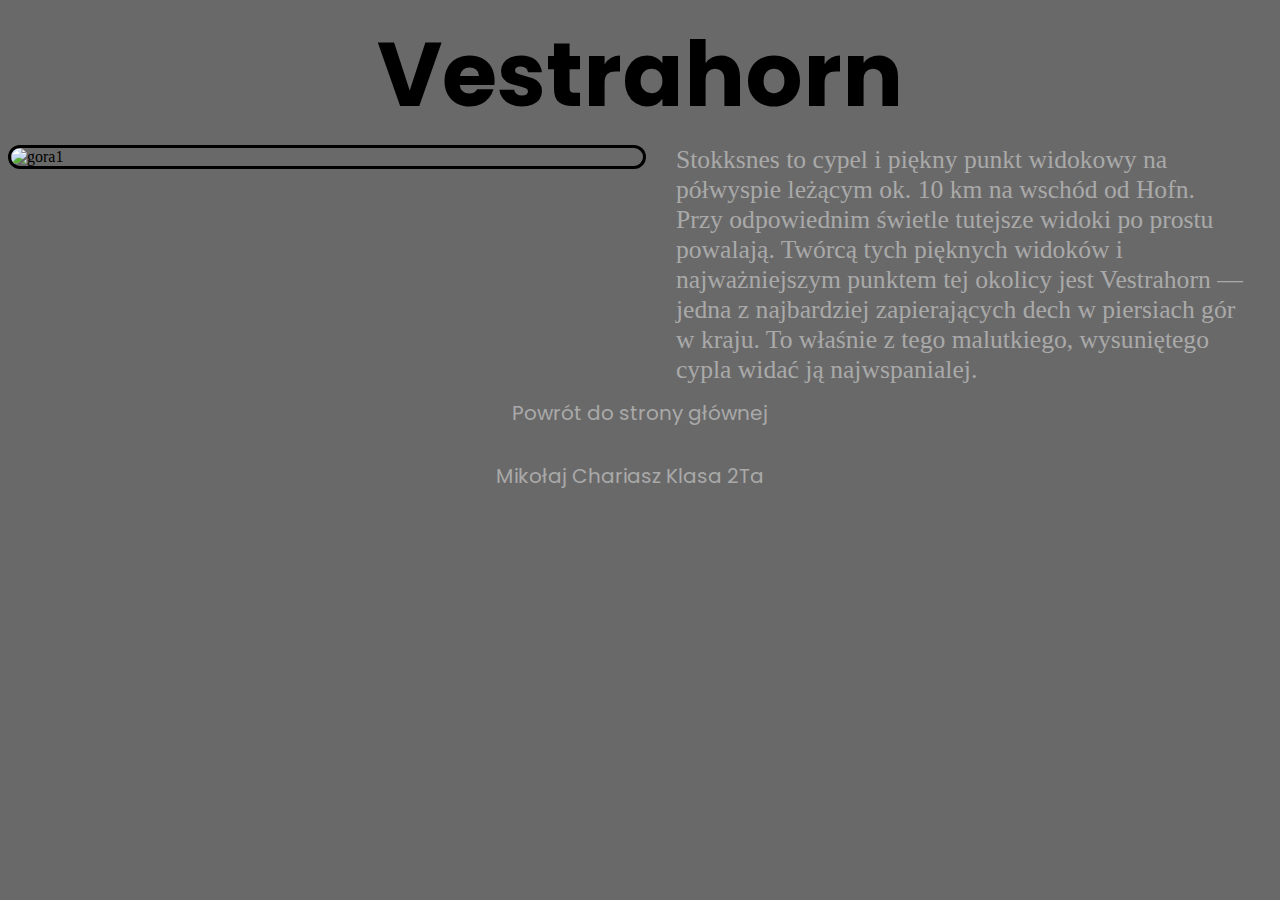
==== Index_gora_2.html @ 458b3218 "Add files via upload" ====
<!doctype html>
<html lang=pl>
<head>
<meta charset="utf-8">
<title>Góra 2</title>
	<link href='https://fonts.googleapis.com/css?family=Poppins' rel='stylesheet'>
	<link rel="stylesheet" type="text/css" href="Style.css">
</head>

<body>
<div class=tytul>Vestrahorn</div>
<img src=Foto/Gora2.jpg alt=gora1>
<div class=opis>Stokksnes to cypel i piękny punkt widokowy na półwyspie leżącym ok. 10 km na wschód od Hofn. Przy odpowiednim świetle tutejsze widoki po prostu powalają. Twórcą tych pięknych widoków i najważniejszym punktem tej okolicy jest Vestrahorn — jedna z najbardziej zapierających dech w piersiach gór w kraju. To właśnie z tego malutkiego, wysuniętego cypla widać ją najwspanialej.</div>
<div class=stopka><a href=index.html>Powrót do strony głównej</a></div>
	<div class=stopka><p>Mikołaj Chariasz Klasa 2Ta</p></div>
</body>
</html>
---- Style.css ----
@charset "utf-8";
body {
	background-color: dimgrey;
}
.ankieta {
	background-color: white;
}
div {
	position: relative;
	border: medium solid black;
	text-align: center;
	align-items: center;
	justify-content: center;
	font-family: Calibri Light;
	border-radius: 20px;
	font-size: 3vw;
	width: 100%;
	margin-bottom: 3px;
	display: flex;
}
.logo {
	font-family: poppins, sans-serif;
	height: auto;
	background-color: none;
	font-size: 9.5vw;
	font-weight: bolder;
}
.tytul2 {
	font-family: poppins, sans-serif;
	height: auto;
	background-color: none;
	font-size: 7vw;
	font-weight: bolder;
	border: none;
}
.menu1 {
	height: auto;
	border: none;
	background-color: none;
}
.menu4 {
	height: auto;
	display: none;
	border: none;
	background-color: none;
	width: 49%;
	float: left;
}
.menu2 {
	display: none;
	height: auto;
	background-color: none;
}
.menu3 {
	height: auto;
	background-color: none;
}
a {
	text-decoration: none;
	color: darkgrey;
	text-align: center;
	align-self: center;
}
p {
	text-decoration: none;
	margin-right: 20px;
	color: darkgrey;
	text-align: center;
	align-self: center;
}
a:hover {
	text-decoration: underline;
}
.stopka {
	width: 100%;
	position: static;
	text-align: right;
	border: none;
	color: darkgrey;
	font-family: poppins, sans-serif;
	font-size: 20px;
	padding-top: 10px;
}
.tytul {
	font-family: poppins, sans-serif;
	height: auto;
	background-color: none;
	font-size: 7vw;
	font-weight: bolder;
	border: none;
}
img {
	position: relative;
	border: medium solid black;
	border-radius: 20px;
	width: 50%;
	float: left;
}
.opis {
	position: relative;
	border: none;
	width: 45%;
	float: left;
	margin-left: 30px;
	font-size: 2vw;
	text-align: left;
	color: darkgrey;
}
label,h2 {
	margin-left: 2px;
	font-size: 2vw;
	text-align: left;
	font-family: Calibri Light;
	color: darkgrey;
}
table {
	border: none;
	border-radius: 20px;
	width: 100%
}
td {
	border: medium solid black;
	text-align: center;
	align-items: center;
	border-radius: 20px;
	padding: 2px;
	font-size: 2vw;
	width: 60px;
}
.inna {
	height: 59px;
	width: 50%;
	font-size: 3vw;
}
ul {
	list-style-type: circle;
	color: darkgrey;
}
li {
	margin-bottom: 10px;
	font-size: 4vw;
}
.biale {
	animation-name: biale;
	animation-duration: 2s;
	animation-direction: alternate;
	animation-iteration-count: infinite;
	animation-play-state: running;
}
@keyframes biale {
  from {color: black;} 
  to {color: white; text-shadow: 3px 3px 7px black}
}
@media screen and (max-width:1200px) {
	.menu1 {display:none;}
	.menu4 {display: flex;}
	.opis {width: 47.5%; float: right; margin-left: 0}
	.tytul {width: 47.5%; height: auto; float: right; font-size: 5vw; text-align: left;}
	label,h2 {font-size: 6wv;}
	.tytul2 {width: 100%; height: auto; font-size: 8vw;}
	.menu3 {width: 49.5%; float:right; min-height: 279px; font-size: 3vw;}
}
@media screen and (max-width:600px) {
	.menu4 {display:none;}
	.menu2 {display:flex;}
	img {width: 100%}
	.opis {width: 95%; text-align: center; font-size: 4vw}
	a {font-size: 4vw;}
	.tytul {width: 100%; height: auto; font-size: 10vw;}
	label,h2 {font-size: 4vw;}
	.tytul2 {width: 100%; height: auto;font-size: 10vw;}
	.menu3{width: 100%;}
}
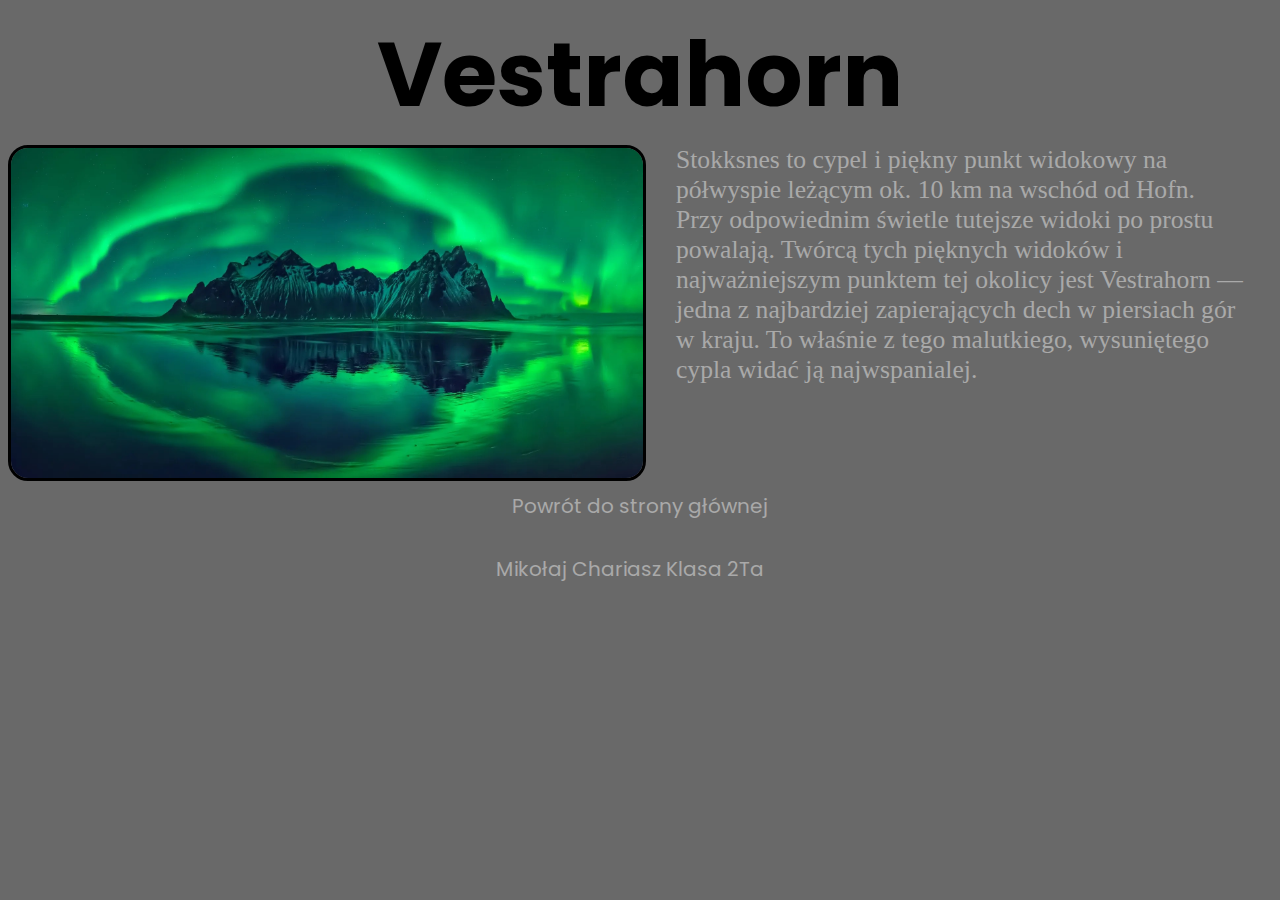
==== commit f2a606b5: "Update Index_gora_2.html" ====
--- a/Index_gora_2.html
+++ b/Index_gora_2.html
@@ -9,7 +9,7 @@
 
 <body>
 <div class=tytul>Vestrahorn</div>
-<img src=Foto/Gora2.jpg alt=gora1>
+<img src=Foto/gora2.jpg alt=gora1>
 <div class=opis>Stokksnes to cypel i piękny punkt widokowy na półwyspie leżącym ok. 10 km na wschód od Hofn. Przy odpowiednim świetle tutejsze widoki po prostu powalają. Twórcą tych pięknych widoków i najważniejszym punktem tej okolicy jest Vestrahorn — jedna z najbardziej zapierających dech w piersiach gór w kraju. To właśnie z tego malutkiego, wysuniętego cypla widać ją najwspanialej.</div>
 <div class=stopka><a href=index.html>Powrót do strony głównej</a></div>
 	<div class=stopka><p>Mikołaj Chariasz Klasa 2Ta</p></div>
